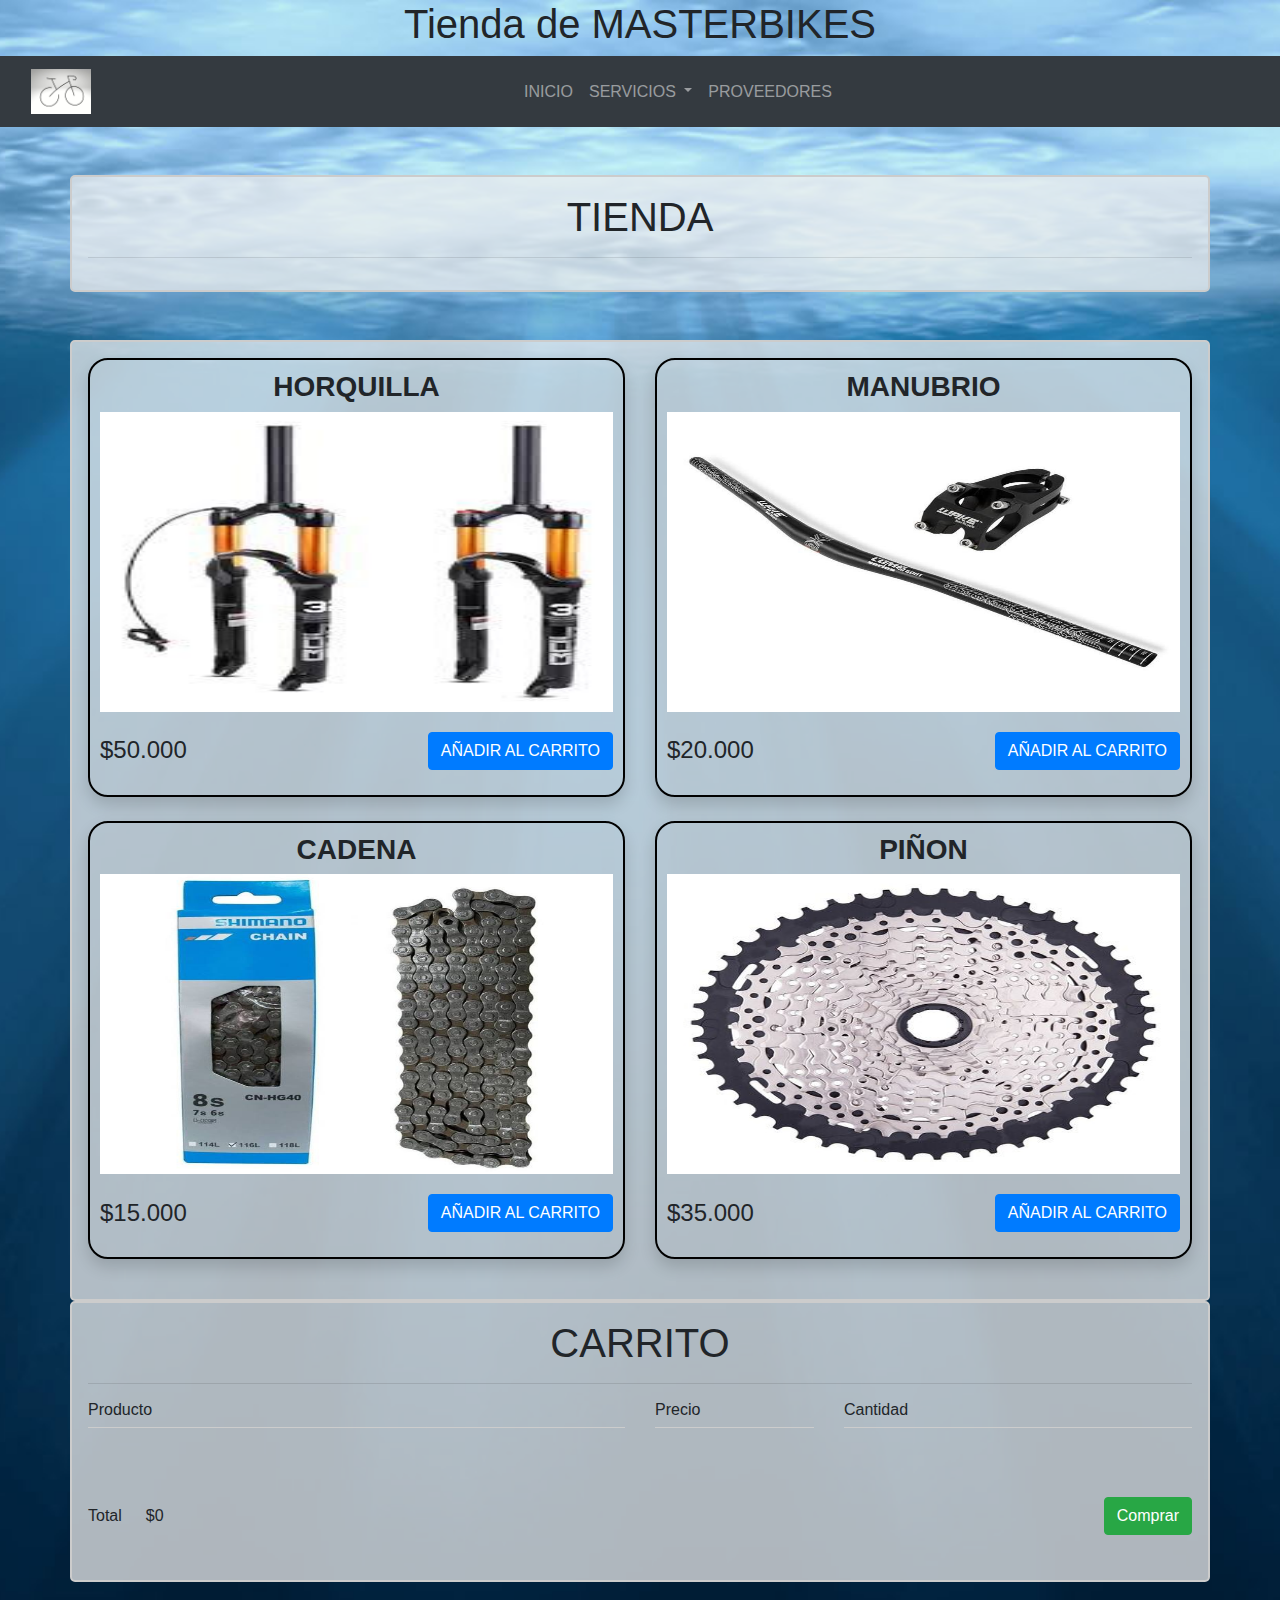
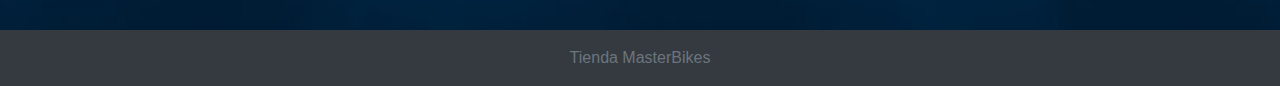
==== tienda.html @ 6a70defd "subida maestra" ====
<!DOCTYPE html>
<html lang="es">

<head>
    <meta charset="UTF-8">
    <meta name="viewport" content="width=device-width, initial-scale=1.0">
    <link rel="stylesheet" href="https://stackpath.bootstrapcdn.com/bootstrap/4.5.2/css/bootstrap.min.css"
        integrity="sha384-JcKb8q3iqJ61gNV9KGb8thSsNjpSL0n8PARn9HuZOnIxN0hoP+VmmDGMN5t9UJ0Z" crossorigin="anonymous">
    <link rel="stylesheet" href="servicios.css">
    <link href="https://cdn.jsdelivr.net/npm/bootstrap@5.0.2/dist/css/bootstrap.min.css" rel="stylesheet" integrity="sha384-EVSTQN3/azprG1Anm3QDgpJLIm9Nao0Yz1ztcQTwFspd3yD65VohhpuuCOmLASjC" crossorigin="anonymous">
    <title>Tienda</title>
</head>

<body>
    <body background="img\fondo3.jpg" style="background-position: center;">
        <center><h1>Tienda de MASTERBIKES</h1></center>
        <!-- nav bar -->
        <nav class="navbar navbar-expand-lg navbar-dark bg-dark">
            <div class="container-fluid">
              <a class="navbar-brand" href="index.html">
                <img style="vertical-align: left" width="auto" height="45" src="img\logo.jpg" alt="inicio">
              </a>
              
              <button class="navbar-toggler" type="button" data-bs-toggle="collapse" data-bs-target="#navbarText" aria-controls="navbarText" aria-expanded="false" aria-label="Toggle navigation">
                <span class="navbar-toggler-icon"></span>
              </button>
              <div class="collapse navbar-collapse" id="navbarText">
                <ul class="navbar-nav mx-auto mb-2 mb-lg-0">
                  <li class="nav-item">
                    <a class="nav-link" href="index.html">INICIO</a>
                  
                  <li class="nav-item">
                    <a class="nav-link dropdown-toggle" href="#" id="navbarDropdown" role="button" data-bs-toggle="dropdown" aria-expanded="false">
                      SERVICIOS
                    </a>
                    <ul class="dropdown-menu" aria-labelledby="navbarDropdown">
                      <li><a class="dropdown-item" href="tienda.html">Tienda</a></li>
                      <li><hr class="dropdown-divider"></li>
                      <li><a class="dropdown-item" href="arriendo.html">Arriendo</a></li>
                      <li><hr class="dropdown-divider"></li>
                      <li><a class="dropdown-item" href="reparacion.html">Reparaciones/manteciones</a></li>
                    </ul>           
                  <li class="nav-item">
                    <a class="nav-link" href="proveedores.html">PROVEEDORES</a>    
                  </li>  
                  
                    
                     
                </ul>
        
              </div>
            </div>
          </nav>
    <header>
        <BR></BR>
        <div class="container">
            <h1 class="text-center">TIENDA</h1>
            <hr>
        </div>
    </header>
    <!-- START SECTION STORE -->
    </BR></BR>
    <section class="store">
        <div class="container">
            <div class="items">
                <div class="row">

                    <div class="col-12 col-md-6">
                        <div class="item shadow mb-4">
                            <h3 class="item-title">horquilla</h3>
                            <img class="item-image" src="img\horquillatienda.jpg">

                            <div class="item-details">
                                <h4 class="item-price">$50.000</h4>
                                <button class="item-button btn btn-primary addToCart">AÑADIR AL CARRITO</button>
                            </div>
                        </div>
                    </div>
                    <div class="col-12 col-md-6">
                        <div class="item shadow mb-4">
                            <h3 class="item-title">Manubrio</h3>

                            <img class="item-image" src="img\manubriotienda.jpg">

                            <div class="item-details">
                                <h4 class="item-price">$20.000</h4>
                                <button class="item-button btn btn-primary addToCart">AÑADIR AL CARRITO</button>
                            </div>
                        </div>
                    </div>
                </div>

                <div class="row">
                    <div class="col-12 col-md-6">
                        <div class="item shadow mb-4">
                            <h3 class="item-title">Cadena</h3>

                            <img class="item-image" src="img\cadenatienda.jpg">

                            <div class="item-details">
                                <h4 class="item-price">$15.000</h4>
                                <button class="item-button btn btn-primary addToCart">AÑADIR AL CARRITO</button>
                            </div>
                        </div>
                    </div>
                    <div class="col-12 col-md-6">
                        <div class="item shadow mb-4">
                            <h3 class="item-title">Piñon</h3>

                            <img class="item-image" src="img\piñontienda.jpg">

                            <div class="item-details">
                                <h4 class="item-price">$35.000</h4>
                                <button class="item-button btn btn-primary addToCart">AÑADIR AL CARRITO</button>
                            </div>
                        </div>
                    </div>
                </div>
            </div>
        </div>
    </section>
    <!-- END SECTION STORE -->
    <!-- START SECTION SHOPPING CART -->
    <section class="shopping-cart">
        <div class="container">
            <h1 class="text-center">CARRITO</h1>
            <hr>
            <div class="row">
                <div class="col-6">
                    <div class="shopping-cart-header">
                        <h6>Producto</h6>
                    </div>
                </div>
                <div class="col-2">
                    <div class="shopping-cart-header">
                        <h6 class="text-truncate">Precio</h6>
                    </div>
                </div>
                <div class="col-4">
                    <div class="shopping-cart-header">
                        <h6>Cantidad</h6>
                    </div>
                </div>
            </div>
            <!-- ? START SHOPPING CART ITEMS -->
            <div class="shopping-cart-items shoppingCartItemsContainer">
            </div>
            <!-- ? END SHOPPING CART ITEMS -->

            <!-- START TOTAL -->
            <div class="row">
                <div class="col-12">
                    <div class="shopping-cart-total d-flex align-items-center">
                        <p class="mb-0">Total</p>
                        <p class="ml-4 mb-0 shoppingCartTotal">$0</p>
                        <div class="toast ml-auto bg-info" role="alert" aria-live="assertive" aria-atomic="true"
                            data-delay="2000">
                            <div class="toast-header">
                                <span>✅</span>
                                <strong class="mr-auto ml-1 text-secondary">Elemento en el carrito</strong>
                                <button type="button" class="ml-2 mb-1 close" data-dismiss="toast" aria-label="Close">
                                    <span aria-hidden="true">&times;</span>
                                </button>
                            </div>
                            <div class="toast-body text-white">
                                Se aumentó correctamente la cantidad
                            </div>
                        </div>
                        <button class="btn btn-success ml-auto comprarButton" type="button" data-toggle="modal"
                            data-target="#comprarModal">Comprar</button>
                    </div>
                </div>
            </div>

            <!-- END TOTAL -->

            <!-- START MODAL COMPRA -->
            <div class="modal fade" id="comprarModal" tabindex="-1" aria-labelledby="comprarModalLabel"
                aria-hidden="true">
                <div class="modal-dialog modal-dialog-centered">
                    <div class="modal-content">
                        <div class="modal-header">
                            <h5 class="modal-title" id="comprarModalLabel">Gracias por su compra</h5>
                            <button type="button" class="close" data-dismiss="modal" aria-label="Close">
                                <span aria-hidden="true">&times;</span>
                            </button>
                        </div>
                        <div class="modal-body">
                            <p>Pronto recibirá su pedido</p>
                        </div>
                        <div class="modal-footer">
                            <button type="button" class="btn btn-secondary" data-dismiss="modal">Cerrar</button>
                        </div>
                    </div>
                </div>
            </div>
            <!-- END MODAL COMPRA -->


        </div>

    </section>
    <!-- END SECTION SHOPPING CART -->


    <!-- START FOOTER -->
    <footer class="bg-dark p-3 mt-5">
        <p class="text-center m-0 text-muted">Tienda MasterBikes</p>
    </footer>
    <!-- END FOOTER -->




    <!-- SCRIPTS -->
   

    <script src="https://cdn.jsdelivr.net/npm/popper.js@1.16.1/dist/umd/popper.min.js"
        integrity="sha384-9/reFTGAW83EW2RDu2S0VKaIzap3H66lZH81PoYlFhbGU+6BZp6G7niu735Sk7lN"
        crossorigin="anonymous"></script>
    <script src="https://stackpath.bootstrapcdn.com/bootstrap/4.5.2/js/bootstrap.min.js"
        integrity="sha384-B4gt1jrGC7Jh4AgTPSdUtOBvfO8shuf57BaghqFfPlYxofvL8/KUEfYiJOMMV+rV"
        crossorigin="anonymous"></script>
        
    <script src="https://code.jquery.com/jquery-3.6.0.js" integrity="sha256-H+K7U5CnXl1h5ywQfKtSj8PCmoN9aaq30gDh27Xc0jk=" crossorigin="anonymous"></script>
    <script src="https://cdn.jsdelivr.net/npm/bootstrap@5.0.2/dist/js/bootstrap.bundle.min.js" integrity="sha384-MrcW6ZMFYlzcLA8Nl+NtUVF0sA7MsXsP1UyJoMp4YLEuNSfAP+JcXn/tWtIaxVXM" crossorigin="anonymous"></script>

    <script src="script.js"></script>
</body>



</html>
---- servicios.css ----
.item {
    border: 2px solid #000;
    padding: 10px;
    border-radius: 20px;
  }
  
.desaparecer {
    display: none !important;
  }
  
.item-title {
    text-transform: uppercase;
    text-align: center;
    font-weight: 600;
  }
  
.item-image {
    height: 300px;
    width: 100%;
  }
  
.item-details {
    display: flex;
    justify-content: space-between;
    align-items: center;
    margin: 20px 0px 15px;
  }
  
.item-details > .item-price {
    margin: 0;
  }
  
  /* ? SHOPPING CART */
.shopping-cart-items {
    padding: 20px 0px;
  }
  
.shopping-cart-header {
    border-bottom: 1px solid #ccc;
  }
  
.shopping-cart-image {
    max-width: 80px;
    border-radius: 20px;
  }
  
.shopping-cart-quantity-input {
    max-width: 45px;
    border: 1px solid #ccc;
    border-radius: 5px;
    background: #eee;
    padding: 5px;
  }
  
.shopping-cart-total {
    min-height: 96px;
  }
.container {
    border: 2px solid #ccc;
    background-color: rgba(238, 238, 238, 0.738);
    border-radius: 5px;
    padding: 16px;
    width: 100%;
    margin: auto;
    position: center;
  }

body {
    background-position: center;
    background-repeat: no-repeat;
    background-size: cover;    
}

.h1{
    color: #01010c;
    text-shadow: red;


}

.carousel-item img{
    height: 100vh;
}

.embellecedortexto{
    padding: 40px;
    font-size: 1.3rem;
    text-align: justify;
}
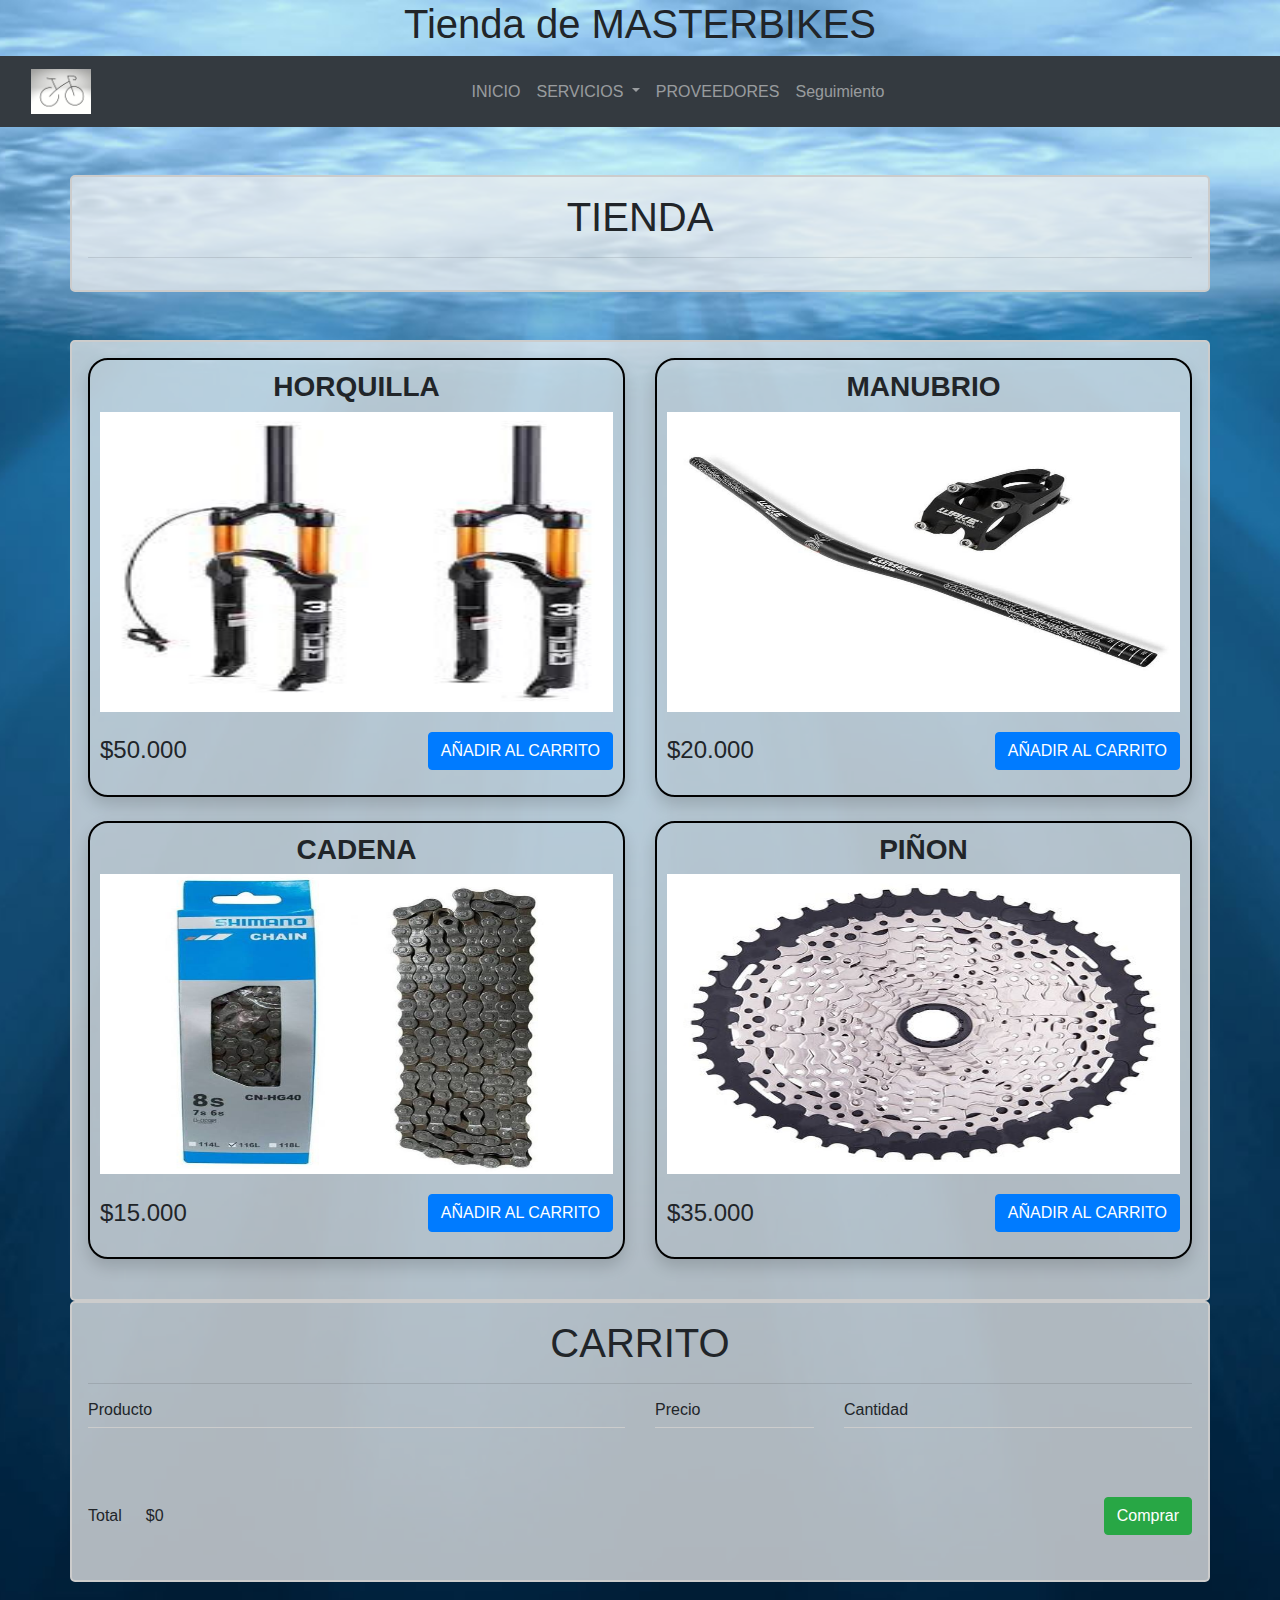
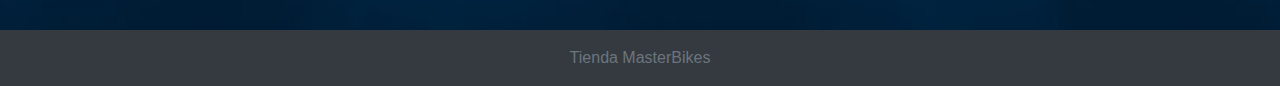
==== commit 2895cb62: "agregado pag seguimiento" ====
--- a/tienda.html
+++ b/tienda.html
@@ -42,7 +42,10 @@
                     </ul>           
                   <li class="nav-item">
                     <a class="nav-link" href="proveedores.html">PROVEEDORES</a>    
-                  </li>  
+                  </li> 
+                  <li class="nav-item">
+                    <a class="nav-link" href="seguimiento.html">Seguimiento</a>     
+                  </li> 
                   
                     
                      
